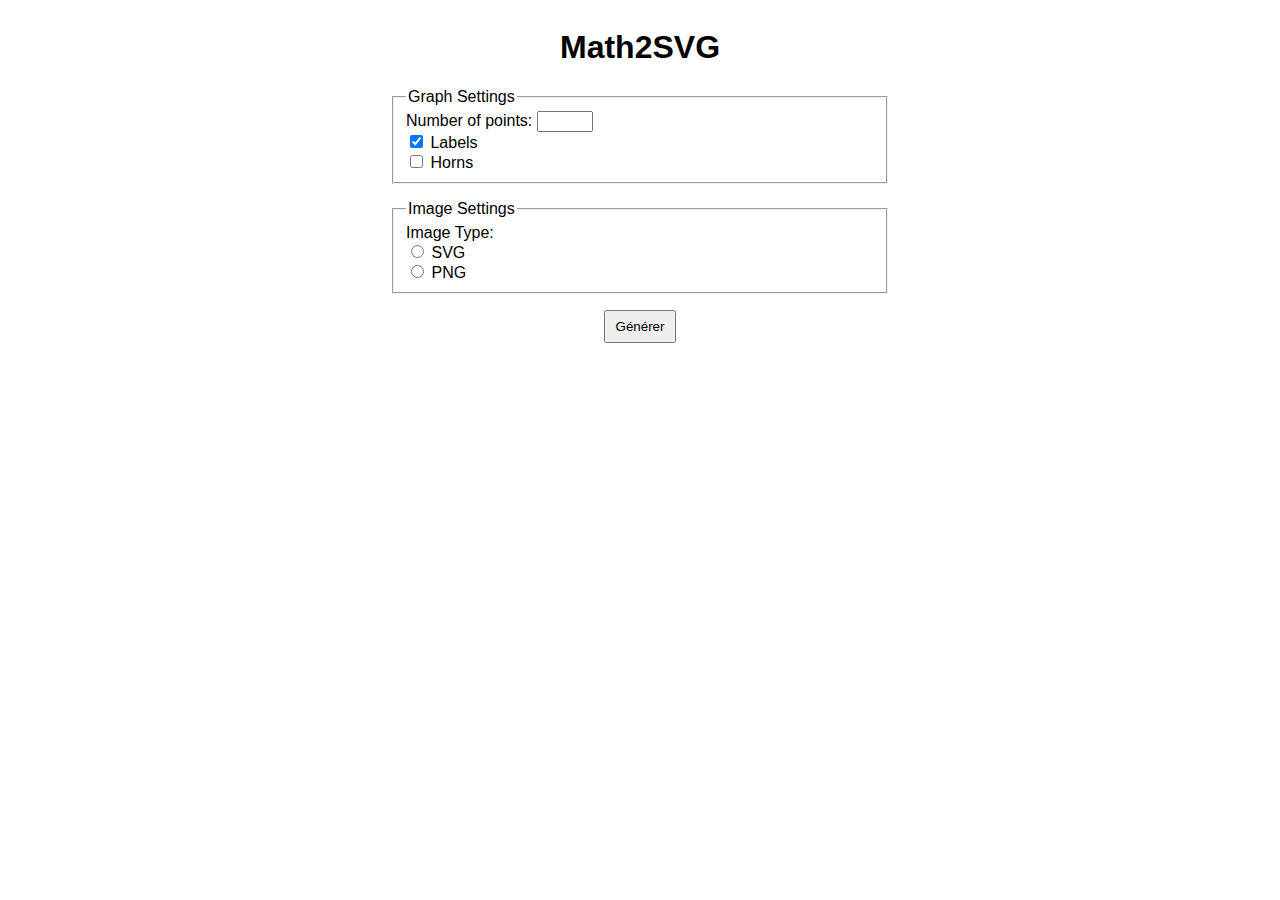
==== web/index.html @ 6691d795 "- grew on python files - started web" ====
<!DOCTYPE html>
<html lang="en">
  <head>
    <meta charset="UTF-8" />
    <meta http-equiv="X-UA-Compatible" content="IE=edge" />
    <meta name="viewport" content="width=device-width, initial-scale=1.0" />
    <link rel="stylesheet" href="style.css" />
    <title>Document</title>
  </head>
  <body>
    <h1>Math2SVG</h1>
    <form action="">
      <fieldset>
        <legend>Graph Settings</legend>
        <label for="number-of-points">Number of points: </label>
        <input type="number" id="tentacles" name="tentacles" min="2" max="20" />
        <div>
          <input type="checkbox" id="scales" name="scales" checked />
          <label for="scales">Labels</label>
        </div>
        <div>
          <input type="checkbox" id="horns" name="horns" />
          <label for="horns">Horns</label>
        </div>
      </fieldset>
      <fieldset>
        <legend>Image Settings</legend>
        <label for="image-type">Image Type:</label>
        <div>
          <input type="radio" name="image-type" value="svg" />
          <label for="image-type-svg">SVG</label>
        </div>
        <div>
          <input type="radio" name="image-type" value="png" />
          <label for="image-type-png">PNG</label>
        </div>
      </fieldset>
      <input type="submit" value="Générer" class="submit-button" />
    </form>
  </body>
</html>
---- web/style.css ----
body {
  /* Position of childrens */
  display: flex;
  flex-direction: column;
  align-items: center;

  /* Texts */
  font-family: sans-serif;
}
form {
  display: flex;
  flex-direction: column;
  align-items: center;
  width: -webkit-fill-available;
}
@media (min-width: 425px) { 
  form {
    max-width: 500px;
  }
}

form fieldset {
  margin-bottom: 1em;
  width: -webkit-fill-available;
}

form .submit-button {
  padding: 7px 10px 7px 10px;
  width: fit-content;
}
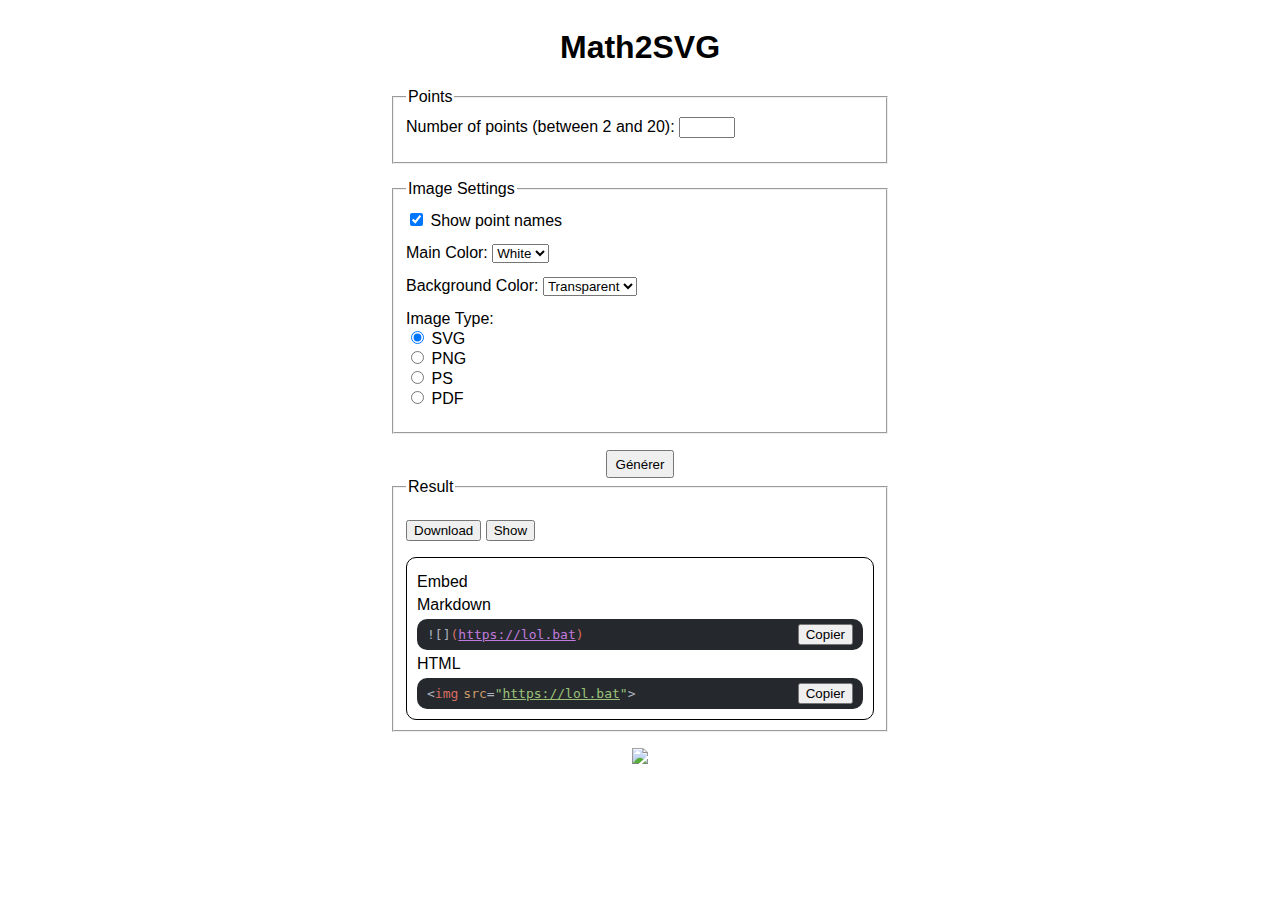
==== commit ed1f0b98: "Day #2" ====
--- a/web/index.html
+++ b/web/index.html
@@ -5,37 +5,116 @@
     <meta http-equiv="X-UA-Compatible" content="IE=edge" />
     <meta name="viewport" content="width=device-width, initial-scale=1.0" />
     <link rel="stylesheet" href="style.css" />
+    <script src="script.js"></script>
     <title>Document</title>
   </head>
   <body>
     <h1>Math2SVG</h1>
     <form action="">
       <fieldset>
-        <legend>Graph Settings</legend>
-        <label for="number-of-points">Number of points: </label>
-        <input type="number" id="tentacles" name="tentacles" min="2" max="20" />
-        <div>
-          <input type="checkbox" id="scales" name="scales" checked />
-          <label for="scales">Labels</label>
-        </div>
-        <div>
-          <input type="checkbox" id="horns" name="horns" />
-          <label for="horns">Horns</label>
+        <legend>Points</legend>
+        <div class="form-part">
+          <label for="number-of-points">
+            Number of points (between 2 and 20):
+          </label>
+          <input
+            type="number"
+            id="tentacles"
+            name="nb_of_point"
+            min="2"
+            max="20"
+          />
         </div>
       </fieldset>
       <fieldset>
         <legend>Image Settings</legend>
-        <label for="image-type">Image Type:</label>
-        <div>
-          <input type="radio" name="image-type" value="svg" />
-          <label for="image-type-svg">SVG</label>
+        <div class="form-part">
+          <input type="checkbox" id="label" class="pointer" checked />
+          <label for="label">Show point names</label>
         </div>
-        <div>
-          <input type="radio" name="image-type" value="png" />
-          <label for="image-type-png">PNG</label>
+        <div class="form-part">
+          <label for="mainColorSelector">Main Color: </label>
+          <select id="mainColorSelector" class="pointer">
+            <option value="white">White</option>
+            <option value="black">Black</option>
+          </select>
+        </div>
+        <div class="form-part">
+          <label for="backgroundColorSelector">Background Color: </label>
+          <select id="backgroundColorSelector" class="pointer">
+            <option value="transparent">Transparent</option>
+            <option value="white">White</option>
+            <option value="black">Black</option>
+          </select>
+        </div>
+        <div class="form-part">
+          <label for="image-type">Image Type:</label>
+          <div>
+            <input
+              type="radio"
+              name="image-type"
+              class="pointer"
+              value="svg"
+              checked
+            />
+            <label for="image-type-svg">SVG</label>
+          </div>
+          <div>
+            <input type="radio" name="image-type" class="pointer" value="png" />
+            <label for="image-type-png">PNG</label>
+          </div>
+          <div>
+            <input type="radio" name="image-type" class="pointer" value="ps" />
+            <label for="image-type-ps">PS</label>
+          </div>
+          <div>
+            <input type="radio" name="image-type" class="pointer" value="pdf" />
+            <label for="image-type-pdf">PDF</label>
+          </div>
         </div>
       </fieldset>
-      <input type="submit" value="Générer" class="submit-button" />
+      <input
+        type="button"
+        value="Générer"
+        onclick="generate()"
+        class="submit-button pointer"
+      />
     </form>
+    <div id="result">
+      <fieldset>
+        <legend>Result</legend>
+        <img id="generated-image" />
+        <a href="" target="_blank"><button class="pointer">Download</button></a>
+        <a href="" target="_blank"><button class="pointer">Show</button></a>
+        <!-- TODO: Import href from Generate() -->
+        <div class="embed">
+          <p>Embed</p>
+          <div>
+            <p>Markdown</p>
+            <div class="code">
+              <div class="md-code">
+                <code>![]</code><code>(</code><code>https://lol.bat</code
+                ><code>)</code>
+              </div>
+              <button>Copier</button>
+            </div>
+          </div>
+          <div>
+            <p>HTML</p>
+            <div class="code">
+              <div class="html-code">
+                <code>&lt;</code><code>img</code> <code>src</code><code>=</code
+                ><code>"</code><code>https://lol.bat</code><code>"</code
+                ><code>&gt;</code>
+              </div>
+              <button>Copier</button>
+            </div>
+          </div>
+        </div>
+      </fieldset>
+    </div>
   </body>
 </html>
+
+
+<img src="https://lol.bat"/>--- a/web/style.css
+++ b/web/style.css
@@ -12,19 +12,73 @@
   flex-direction: column;
   align-items: center;
   width: -webkit-fill-available;
+  max-width: 500px;
 }
-@media (min-width: 425px) { 
-  form {
-    max-width: 500px;
-  }
+form div.form-part {
+  margin: 6px 0 14px 0;
 }
-
 form fieldset {
   margin-bottom: 1em;
   width: -webkit-fill-available;
 }
 
+form option:hover {
+  background-color: rgb(0, 0, 0);
+}
 form .submit-button {
-  padding: 7px 10px 7px 10px;
+  padding: 5px 8px 4px 8px;
   width: fit-content;
-}+}
+.pointer {
+  cursor: pointer;
+}
+#result {
+  /* display: none; */
+  flex-direction: column;
+  width: -webkit-fill-available;
+  max-width: 500px;
+}
+#result fieldset {
+  margin-bottom: 1em;
+  width: -webkit-fill-available;
+}
+#result img {
+  width: 100%;
+}
+#result .embed {
+  border: solid 1px black;
+  border-radius: 10px;
+  margin-top: 1em;
+  padding: 10px;
+}
+#result .embed p {
+  margin: 5px 5px 5px 0;
+}
+#result .embed .code { /* Code Box */
+  display: flex;
+  flex-direction: row;
+  background-color: #25292e;
+  justify-content: space-between;
+  border-radius: 10px;
+  padding: 5px 10px 5px 10px;
+  width: auto;
+  
+}
+#result .embed .code div {
+  display: flex;
+  align-items: center;
+  /* text-overflow: ellipsis; */
+  width: 75%;
+  overflow: hidden;
+}
+#result .embed .md-code code:nth-child(1) { color: #acb2bf; }
+#result .embed .md-code code:nth-child(2), #result .embed .md-code code:nth-child(4) { color: #d86d61; }
+#result .embed .md-code code:nth-child(3) { color: #c17add; text-decoration: underline;}
+#result .embed .html-code code:nth-child(1), #result .embed .html-code code:nth-child(4), #result .embed .html-code code:nth-child(8) { color: #acb2bf; }
+#result .embed .html-code code:nth-child(2) { color: #d86d61; margin-right: 5px;}
+#result .embed .html-code code:nth-child(3) { color: #cc9a68;}
+#result .embed .html-code code:nth-child(5), #result .embed .html-code code:nth-child(6), #result .embed .html-code code:nth-child(7) { color: #9cc279;}
+#result .embed .html-code code:nth-child(6) { text-decoration: underline;}
+
+
+
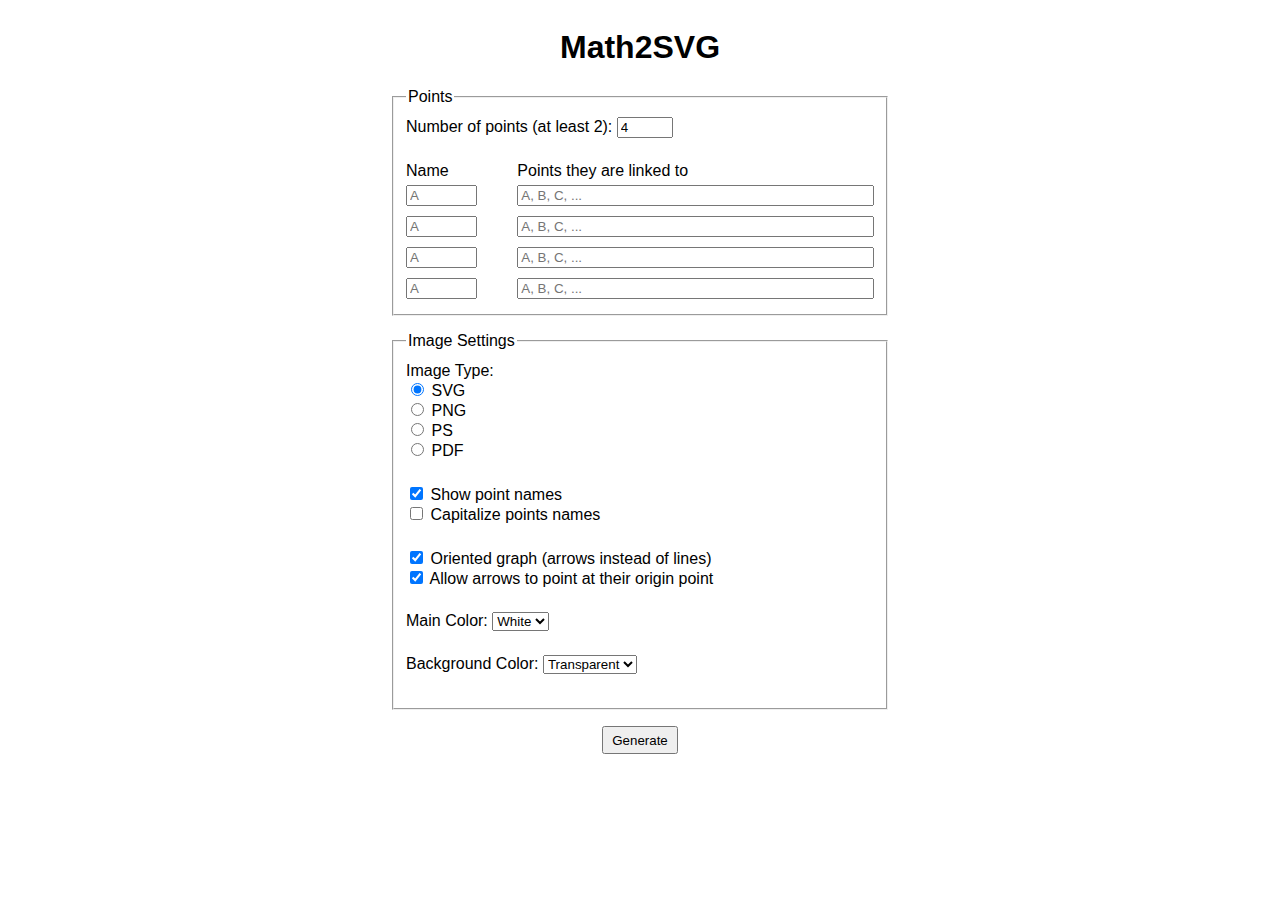
==== commit 809a1982: "Fixed allowLoops, added possibilitites to app.py Also improved website images display" ====
--- a/web/index.html
+++ b/web/index.html
@@ -6,48 +6,47 @@
     <meta name="viewport" content="width=device-width, initial-scale=1.0" />
     <link rel="stylesheet" href="style.css" />
     <script src="script.js"></script>
-    <title>Document</title>
+    <title>Maths2SVG</title>
   </head>
-  <body>
+  <body onload="init_nb_of_points()">
     <h1>Math2SVG</h1>
     <form action="">
       <fieldset>
         <legend>Points</legend>
         <div class="form-part">
-          <label for="number-of-points">
-            Number of points (between 2 and 20):
-          </label>
+          <label for="nb_of_point"> Number of points (at least 2): </label>
           <input
             type="number"
-            id="tentacles"
+            id="nb_of_point"
             name="nb_of_point"
             min="2"
             max="20"
+            value="4"
+          />
+        </div>
+        <div id="points-information">
+          <label for="name-of-point">Name</label>
+          <label for="points-they-are-linked-to"
+            >Points they are linked to</label
+          >
+          <input
+            type="text"
+            name="name-of-point"
+            id="name-of-point"
+            placeholder="A"
+          />
+          <input
+            type="text"
+            name="points-they-are-linked-to"
+            id="points-they-are-linked-to"
+            placeholder="A, B, C, ..."
           />
         </div>
       </fieldset>
       <fieldset>
         <legend>Image Settings</legend>
         <div class="form-part">
-          <input type="checkbox" id="label" class="pointer" checked />
-          <label for="label">Show point names</label>
-        </div>
-        <div class="form-part">
-          <label for="mainColorSelector">Main Color: </label>
-          <select id="mainColorSelector" class="pointer">
-            <option value="white">White</option>
-            <option value="black">Black</option>
-          </select>
-        </div>
-        <div class="form-part">
-          <label for="backgroundColorSelector">Background Color: </label>
-          <select id="backgroundColorSelector" class="pointer">
-            <option value="transparent">Transparent</option>
-            <option value="white">White</option>
-            <option value="black">Black</option>
-          </select>
-        </div>
-        <div class="form-part">
+          <!-- Image Type-->
           <label for="image-type">Image Type:</label>
           <div>
             <input
@@ -72,10 +71,49 @@
             <label for="image-type-pdf">PDF</label>
           </div>
         </div>
+        <div class="form-part">
+          <!-- Label and Label-capitalized -->
+          <input type="checkbox" id="label" class="pointer" checked />
+          <label for="label">Show point names</label>
+          <div class="label-capitalize">
+            <input type="checkbox" id="label-capitalize" class="pointer" />
+            <label for="label-capitalize">Capitalize points names</label>
+          </div>
+        </div>
+        <div class="form-part">
+          <!-- Oriented and allowLoops -->
+          <div>
+            <input type="checkbox" id="oriented" class="pointer" checked />
+            <label for="oriented">Oriented graph (arrows instead of lines)</label>
+          </div>
+          <div>
+            <input type="checkbox" id="allowLoops" class="pointer"checked />
+            <label for="allowLoops">Allow arrows to point at their origin point </label>
+          </div>
+        </div>
+        <div class="form-part">
+          <!-- Main Color -->
+          <label for="mainColorSelector">Main Color: </label>
+          <select id="mainColorSelector" class="pointer">
+            <option value="white">White</option>
+            <option value="black">Black</option>
+            <!-- TODO: Propose custom hex and random -->
+          </select>
+        </div>
+        <div class="form-part">
+          <!-- Background Color -->
+          <label for="backgroundColorSelector">Background Color: </label>
+          <select id="backgroundColorSelector" class="pointer">
+            <option value="transparent">Transparent</option>
+            <option value="white">White</option>
+            <option value="black">Black</option>
+            <!-- TODO: Propose custom hex and random -->
+          </select>
+        </div>
       </fieldset>
       <input
         type="button"
-        value="Générer"
+        value="Generate"
         onclick="generate()"
         class="submit-button pointer"
       />
@@ -84,11 +122,11 @@
       <fieldset>
         <legend>Result</legend>
         <img id="generated-image" />
-        <a href="" target="_blank"><button class="pointer">Download</button></a>
-        <a href="" target="_blank"><button class="pointer">Show</button></a>
+        <a href="" id="result-button" target="_blank" download=""><button class="pointer">Download</button></a>
+        <a href="" id="result-button" target="_blank"><button class="pointer">Show</button></a>
         <!-- TODO: Import href from Generate() -->
         <div class="embed">
-          <p>Embed</p>
+          <!-- TODO: Customize texts and make copy button work -->
           <div>
             <p>Markdown</p>
             <div class="code">
@@ -96,7 +134,7 @@
                 <code>![]</code><code>(</code><code>https://lol.bat</code
                 ><code>)</code>
               </div>
-              <button>Copier</button>
+              <button>Copy</button>
             </div>
           </div>
           <div>
@@ -107,14 +145,12 @@
                 ><code>"</code><code>https://lol.bat</code><code>"</code
                 ><code>&gt;</code>
               </div>
-              <button>Copier</button>
+              <button>Copy</button>
             </div>
           </div>
+          <!-- TODO: Add URL -->
         </div>
       </fieldset>
     </div>
   </body>
 </html>
-
-
-<img src="https://lol.bat"/>--- a/web/style.css
+++ b/web/style.css
@@ -11,17 +11,41 @@
   display: flex;
   flex-direction: column;
   align-items: center;
-  width: -webkit-fill-available;
+  width: -moz-available;          /* WebKit-based browsers will ignore this. */
+  width: -webkit-fill-available;  /* Mozilla-based browsers will ignore this. */
+  width: fill-available;
   max-width: 500px;
 }
 form div.form-part {
-  margin: 6px 0 14px 0;
+  margin: 6px 0 1.5em 0;
 }
 form fieldset {
   margin-bottom: 1em;
-  width: -webkit-fill-available;
+  width: -moz-available;          /* WebKit-based browsers will ignore this. */
+  width: -webkit-fill-available;  /* Mozilla-based browsers will ignore this. */
+  width: fill-available;
 }
 
+form #points-information {
+  display: grid;
+  grid-template-columns: 1fr 5fr;
+  justify-content: space-between;
+  gap: 5px;
+  column-gap: 40px
+}
+form #points-information div {
+  display: flex;
+}
+form #points-information input {
+  margin-bottom: 5px;
+  min-width: 0;
+}
+form .label-capitalize {
+  display: none; 
+}
+form input#label[type=checkbox]:checked + label + div.label-capitalize {
+  display: block;
+}
 form option:hover {
   background-color: rgb(0, 0, 0);
 }
@@ -33,14 +57,20 @@
   cursor: pointer;
 }
 #result {
-  /* display: none; */
+  display: none;
   flex-direction: column;
-  width: -webkit-fill-available;
+  width: -moz-available;          /* WebKit-based browsers will ignore this. */
+  width: -webkit-fill-available;  /* Mozilla-based browsers will ignore this. */
+  width: fill-available;
   max-width: 500px;
 }
 #result fieldset {
   margin-bottom: 1em;
-  width: -webkit-fill-available;
+  width: -moz-available;          /* WebKit-based browsers will ignore this. */
+  width: -moz-available;          /* WebKit-based browsers will ignore this. */
+  width: -webkit-fill-available;  /* Mozilla-based browsers will ignore this. */
+  width: fill-available;  /* Mozilla-based browsers will ignore this. */
+  width: fill-available;
 }
 #result img {
   width: 100%;
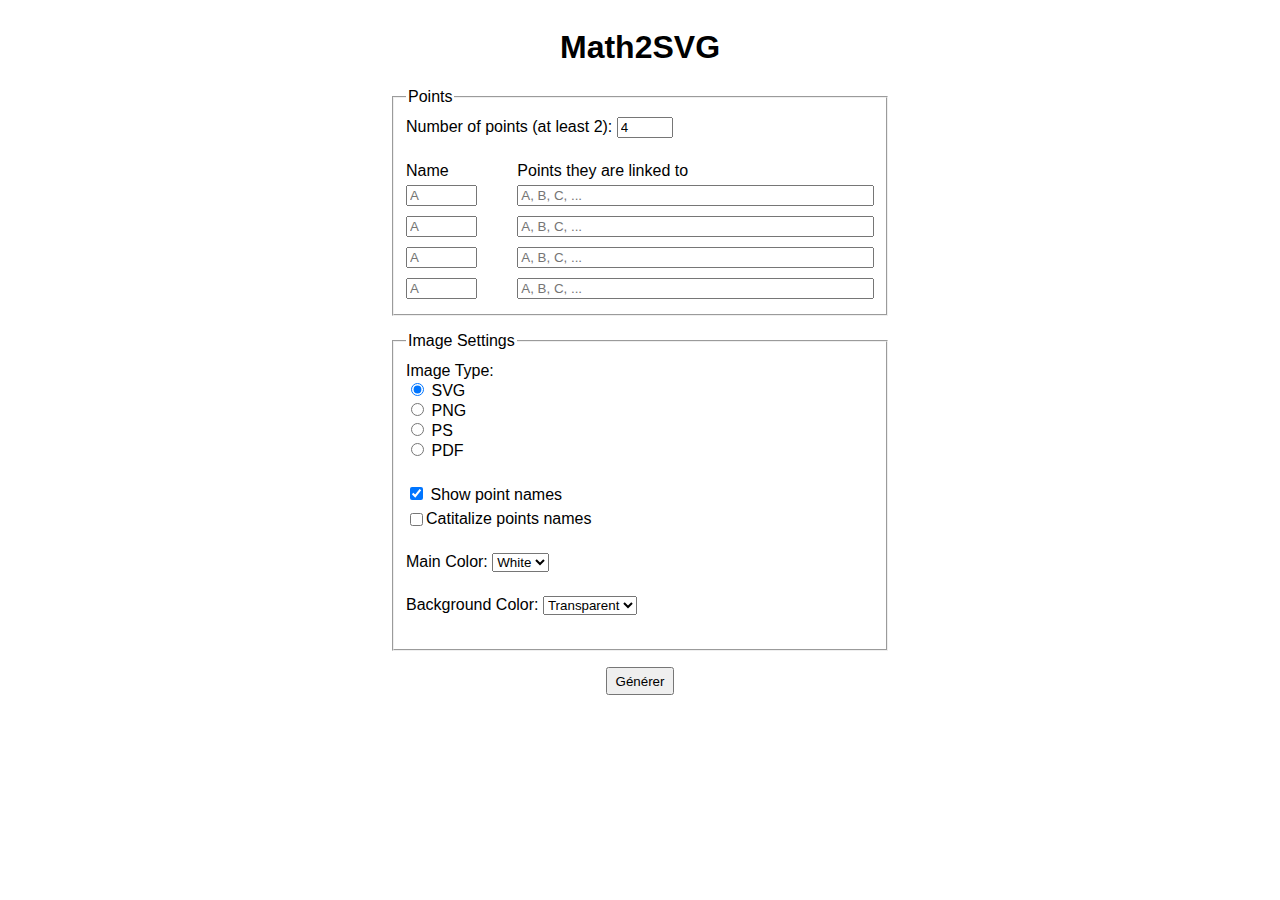
==== commit 1de1ace7: "Revert "Dev merge to main"" ====
--- a/web/index.html
+++ b/web/index.html
@@ -6,7 +6,7 @@
     <meta name="viewport" content="width=device-width, initial-scale=1.0" />
     <link rel="stylesheet" href="style.css" />
     <script src="script.js"></script>
-    <title>Maths2SVG</title>
+    <title>Document</title>
   </head>
   <body onload="init_nb_of_points()">
     <h1>Math2SVG</h1>
@@ -75,20 +75,9 @@
           <!-- Label and Label-capitalized -->
           <input type="checkbox" id="label" class="pointer" checked />
           <label for="label">Show point names</label>
-          <div class="label-capitalize">
+          <div class="form-part label-capitalize">
             <input type="checkbox" id="label-capitalize" class="pointer" />
-            <label for="label-capitalize">Capitalize points names</label>
-          </div>
-        </div>
-        <div class="form-part">
-          <!-- Oriented and allowLoops -->
-          <div>
-            <input type="checkbox" id="oriented" class="pointer" checked />
-            <label for="oriented">Oriented graph (arrows instead of lines)</label>
-          </div>
-          <div>
-            <input type="checkbox" id="allowLoops" class="pointer"checked />
-            <label for="allowLoops">Allow arrows to point at their origin point </label>
+            <label for="label-capitalize">Catitalize points names</label>
           </div>
         </div>
         <div class="form-part">
@@ -97,7 +86,6 @@
           <select id="mainColorSelector" class="pointer">
             <option value="white">White</option>
             <option value="black">Black</option>
-            <!-- TODO: Propose custom hex and random -->
           </select>
         </div>
         <div class="form-part">
@@ -107,13 +95,12 @@
             <option value="transparent">Transparent</option>
             <option value="white">White</option>
             <option value="black">Black</option>
-            <!-- TODO: Propose custom hex and random -->
           </select>
         </div>
       </fieldset>
       <input
         type="button"
-        value="Generate"
+        value="Générer"
         onclick="generate()"
         class="submit-button pointer"
       />
@@ -126,7 +113,7 @@
         <a href="" id="result-button" target="_blank"><button class="pointer">Show</button></a>
         <!-- TODO: Import href from Generate() -->
         <div class="embed">
-          <!-- TODO: Customize texts and make copy button work -->
+          <p>Embed</p>
           <div>
             <p>Markdown</p>
             <div class="code">
@@ -134,7 +121,7 @@
                 <code>![]</code><code>(</code><code>https://lol.bat</code
                 ><code>)</code>
               </div>
-              <button>Copy</button>
+              <button>Copier</button>
             </div>
           </div>
           <div>
@@ -145,10 +132,9 @@
                 ><code>"</code><code>https://lol.bat</code><code>"</code
                 ><code>&gt;</code>
               </div>
-              <button>Copy</button>
+              <button>Copier</button>
             </div>
           </div>
-          <!-- TODO: Add URL -->
         </div>
       </fieldset>
     </div>
--- a/web/style.css
+++ b/web/style.css
@@ -11,9 +11,7 @@
   display: flex;
   flex-direction: column;
   align-items: center;
-  width: -moz-available;          /* WebKit-based browsers will ignore this. */
-  width: -webkit-fill-available;  /* Mozilla-based browsers will ignore this. */
-  width: fill-available;
+  width: -webkit-fill-available;
   max-width: 500px;
 }
 form div.form-part {
@@ -21,9 +19,7 @@
 }
 form fieldset {
   margin-bottom: 1em;
-  width: -moz-available;          /* WebKit-based browsers will ignore this. */
-  width: -webkit-fill-available;  /* Mozilla-based browsers will ignore this. */
-  width: fill-available;
+  width: -webkit-fill-available;
 }
 
 form #points-information {
@@ -35,16 +31,18 @@
 }
 form #points-information div {
   display: flex;
+  /* width: -webkit-fill-available; */
 }
 form #points-information input {
   margin-bottom: 5px;
   min-width: 0;
 }
+
 form .label-capitalize {
   display: none; 
 }
 form input#label[type=checkbox]:checked + label + div.label-capitalize {
-  display: block;
+  display: flex;
 }
 form option:hover {
   background-color: rgb(0, 0, 0);
@@ -59,18 +57,12 @@
 #result {
   display: none;
   flex-direction: column;
-  width: -moz-available;          /* WebKit-based browsers will ignore this. */
-  width: -webkit-fill-available;  /* Mozilla-based browsers will ignore this. */
-  width: fill-available;
+  width: -webkit-fill-available;
   max-width: 500px;
 }
 #result fieldset {
   margin-bottom: 1em;
-  width: -moz-available;          /* WebKit-based browsers will ignore this. */
-  width: -moz-available;          /* WebKit-based browsers will ignore this. */
-  width: -webkit-fill-available;  /* Mozilla-based browsers will ignore this. */
-  width: fill-available;  /* Mozilla-based browsers will ignore this. */
-  width: fill-available;
+  width: -webkit-fill-available;
 }
 #result img {
   width: 100%;
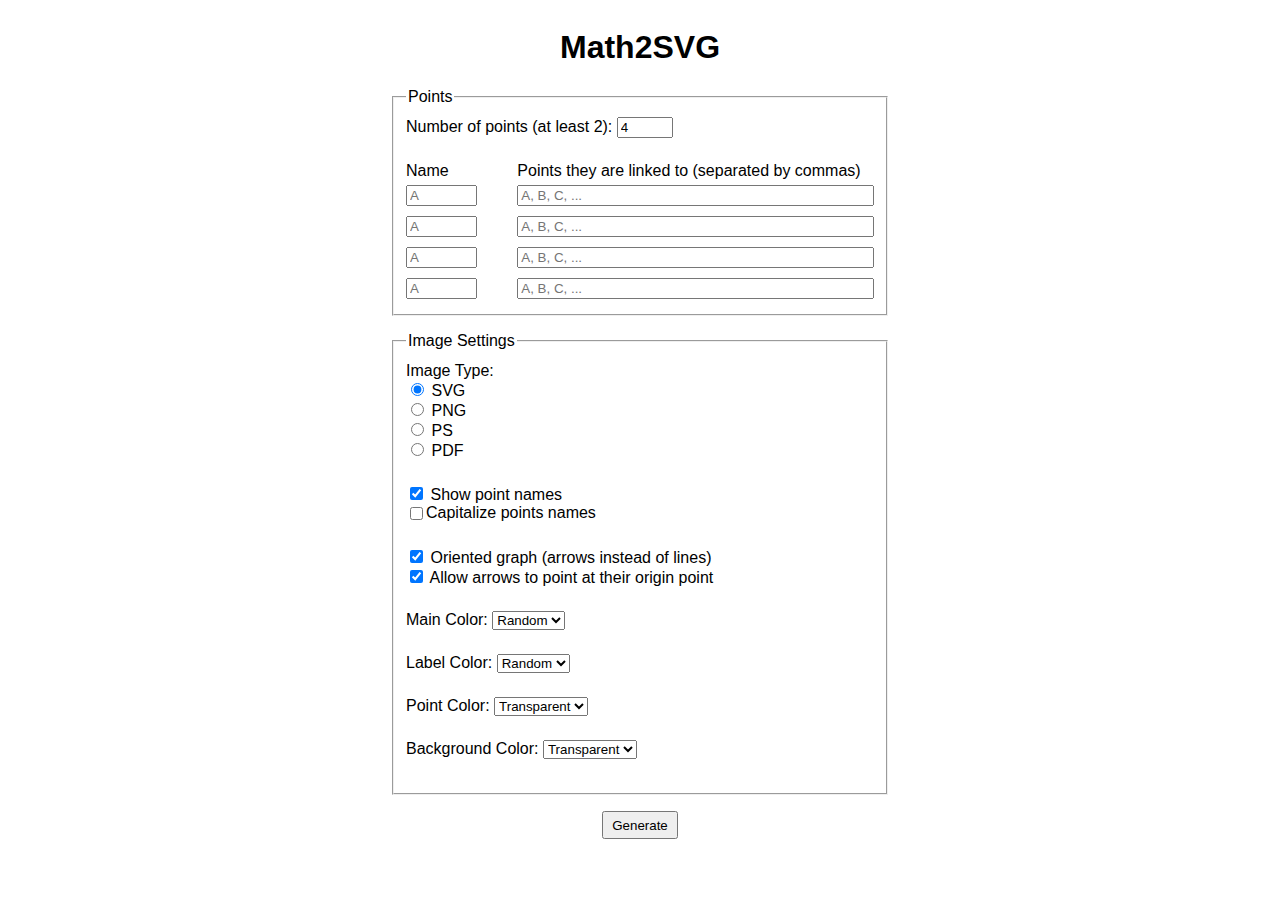
==== commit b1a83a7b: "fixed some bugs avec Merge #3" ====
--- a/web/index.html
+++ b/web/index.html
@@ -5,8 +5,9 @@
     <meta http-equiv="X-UA-Compatible" content="IE=edge" />
     <meta name="viewport" content="width=device-width, initial-scale=1.0" />
     <link rel="stylesheet" href="style.css" />
+    <link rel="icon" href="/favicon">
     <script src="script.js"></script>
-    <title>Document</title>
+    <title>Maths2SVG</title>
   </head>
   <body onload="init_nb_of_points()">
     <h1>Math2SVG</h1>
@@ -27,7 +28,7 @@
         <div id="points-information">
           <label for="name-of-point">Name</label>
           <label for="points-they-are-linked-to"
-            >Points they are linked to</label
+            >Points they are linked to (separated by commas)</label
           >
           <input
             type="text"
@@ -75,17 +76,51 @@
           <!-- Label and Label-capitalized -->
           <input type="checkbox" id="label" class="pointer" checked />
           <label for="label">Show point names</label>
-          <div class="form-part label-capitalize">
+          <div class="label-capitalize">
             <input type="checkbox" id="label-capitalize" class="pointer" />
-            <label for="label-capitalize">Catitalize points names</label>
+            <label for="label-capitalize">Capitalize points names</label>
+          </div>
+        </div>
+        <div class="form-part">
+          <!-- Oriented and allowLoops -->
+          <div>
+            <input type="checkbox" id="oriented" class="pointer" checked />
+            <label for="oriented">Oriented graph (arrows instead of lines)</label>
+          </div>
+          <div>
+            <input type="checkbox" id="allowLoops" class="pointer"checked />
+            <label for="allowLoops">Allow arrows to point at their origin point </label>
           </div>
         </div>
         <div class="form-part">
           <!-- Main Color -->
           <label for="mainColorSelector">Main Color: </label>
           <select id="mainColorSelector" class="pointer">
+            <option value="linkedrandom">Random</option>
+            <option value="black">Black</option>
+            <option value="white">White</option>
+            <!-- TODO: Propose custom hex -->
+          </select>
+        </div>
+        <div class="form-part">
+          <!-- Label Color -->
+          <label for="labelColorSelector">Label Color: </label>
+          <select id="labelColorSelector" class="pointer">
+            <option value="linkedrandom">Random</option>
+            <option value="black">Black</option>
+            <option value="white">White</option>
+            <!-- TODO: Propose custom hex -->
+          </select>
+        </div>
+        <div class="form-part">
+          <!-- Point Color -->
+          <label for="pointColorSelector">Point Color: </label>
+          <select id="pointColorSelector" class="pointer">
+            <option value="transparent">Transparent</option>
+            <option value="linkedrandom">Random</option>
             <option value="white">White</option>
             <option value="black">Black</option>
+            <!-- TODO: Propose custom hex -->
           </select>
         </div>
         <div class="form-part">
@@ -93,14 +128,16 @@
           <label for="backgroundColorSelector">Background Color: </label>
           <select id="backgroundColorSelector" class="pointer">
             <option value="transparent">Transparent</option>
+            <option value="linkedrandom">Random</option>
             <option value="white">White</option>
             <option value="black">Black</option>
+            <!-- TODO: Propose custom hex -->
           </select>
         </div>
       </fieldset>
       <input
         type="button"
-        value="Générer"
+        value="Generate"
         onclick="generate()"
         class="submit-button pointer"
       />
@@ -111,17 +148,16 @@
         <img id="generated-image" />
         <a href="" id="result-button" target="_blank" download=""><button class="pointer">Download</button></a>
         <a href="" id="result-button" target="_blank"><button class="pointer">Show</button></a>
-        <!-- TODO: Import href from Generate() -->
         <div class="embed">
-          <p>Embed</p>
+          <!-- TODO: Make copy button work -->
           <div>
             <p>Markdown</p>
             <div class="code">
               <div class="md-code">
-                <code>![]</code><code>(</code><code>https://lol.bat</code
+                <code>![]</code><code>(</code><code id="insert_url">https://lol.bat</code
                 ><code>)</code>
               </div>
-              <button>Copier</button>
+              <button onclick="CopyToClipboard('insert_url')">Copy</button>
             </div>
           </div>
           <div>
@@ -129,12 +165,13 @@
             <div class="code">
               <div class="html-code">
                 <code>&lt;</code><code>img</code> <code>src</code><code>=</code
-                ><code>"</code><code>https://lol.bat</code><code>"</code
+                ><code>"</code><code id="insert_url">https://lol.bat</code><code>"</code
                 ><code>&gt;</code>
               </div>
-              <button>Copier</button>
+              <button onclick="CopyToClipboard('insert_url')">Copy</button>
             </div>
           </div>
+          <!-- TODO: Add URL -->
         </div>
       </fieldset>
     </div>
